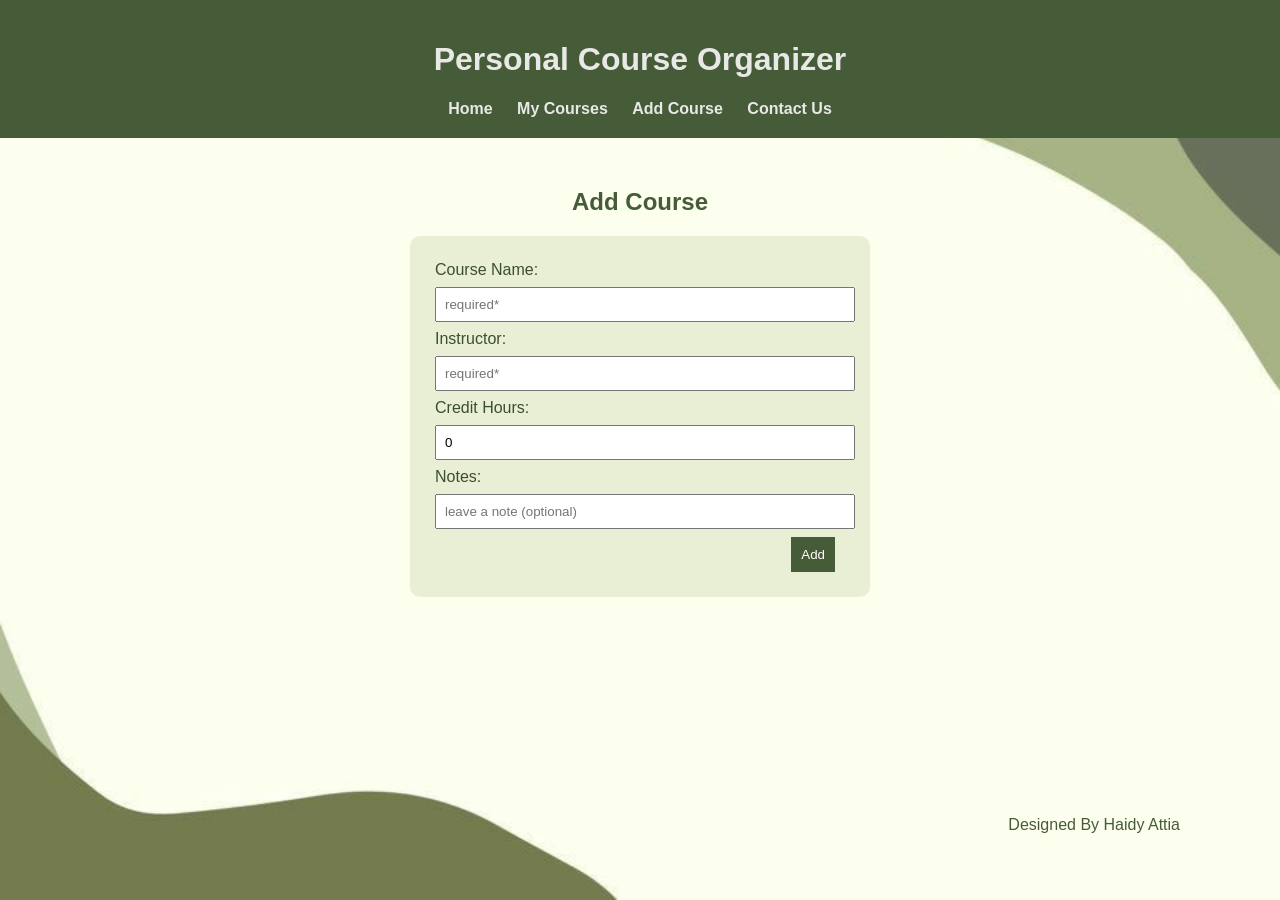
==== add.html @ 20d996e4 "Add files via upload" ====
<!DOCTYPE html>
<html>
<head>
  <title>Add Course</title>
  <link rel="stylesheet" href="style.css">
</head>
<body>

<header>
  <h1>Personal Course Organizer</h1>
  <nav>
    <a href="index.html">Home</a>
    <a href="courses.html">My Courses</a>
    <a href="add.html">Add Course</a>
    <a href="contact.html">Contact Us</a>
  </nav>
</header>

<main>
  <section>
    <h2 class="title">Add Course</h2>

    <form>
      <label>Course Name:</label>
      <input type="text" placeholder="required*" required>

      <label>Instructor:</label>
      <input type="text" placeholder="required*" required>

      <label>Credit Hours:</label>
      <input type="number" required value="0" min="0" max="10">
      <label>Notes:</label>
      <input type="text" placeholder="leave a note (optional)">

      <button class="buttonn" type="submit">Add</button>
    </form>

  </section>
</main>

<footer>
  <p>Designed By Haidy Attia</p>
</footer>

</body>
</html>
---- style.css ----
body {
  font-family:Arial, Helvetica, sans-serif;
  min-height: 100vh;
  margin: 0;
  background-image: url(background.jpg);
  background-size: cover;
  background-position: center;
  background-repeat: no-repeat;
}

header {
  background:#465b37;
  color: #e8e8e6;
  text-align: center;
  padding: 20px;
}

.wel{
  font-family: 'Playwrite IE';
  font-size: 80px;
  margin-bottom: 0%;
  color: #465b37;
  margin-top: 180px;
}

.sub{
  margin-top: 0%;
  color: #687e5a;
}

.title{
  color: #465b37;
}

nav a {
  color: #e8e8e6;
  margin: 10px;
  text-decoration: none;
  font-weight: bold;
}

nav a:hover {
  color:rgb(201, 201, 80);
}

main {
  padding: 30px;
  text-align: center;
}

table {
  width: 80%;
  margin: auto;
  border-collapse: collapse;
  background: white;
}

th {
  background: #465b37;
  color: #e8e8e6;
}

th, td {
  padding: 20px;
  border: 1px solid #ddd;
}

tr:hover {
  background: #f2f2f2;
}

form {
  width: 400px;
  margin: auto;
  background:#e9efd5;
  padding: 25px;
  padding-right: 35px;
  border-radius: 10px;
  text-align: left;
  color:#3c4e30;
}

input, textarea {
  width: 100%;
  margin: 8px 0;
  padding: 8px;
}

button {
  background: #465b37;
  color: white;
  border: none;
  padding: 10px;
  cursor: pointer;
  display: block;
  margin-left: auto;
  
}

button:hover {
  background: #698f69;
}

.cont{
  margin-bottom: 0%;
  color: #465b37;
  margin-top: 180px;
  font-size: 25px;
}
footer {
  position: fixed;
  right: 100px;
  bottom: 50px;
  color: #465b37;
}

@media (max-width: 600px) {
  table {
    width: 100%;
  }

  form {
    width: 90%;
  }
}
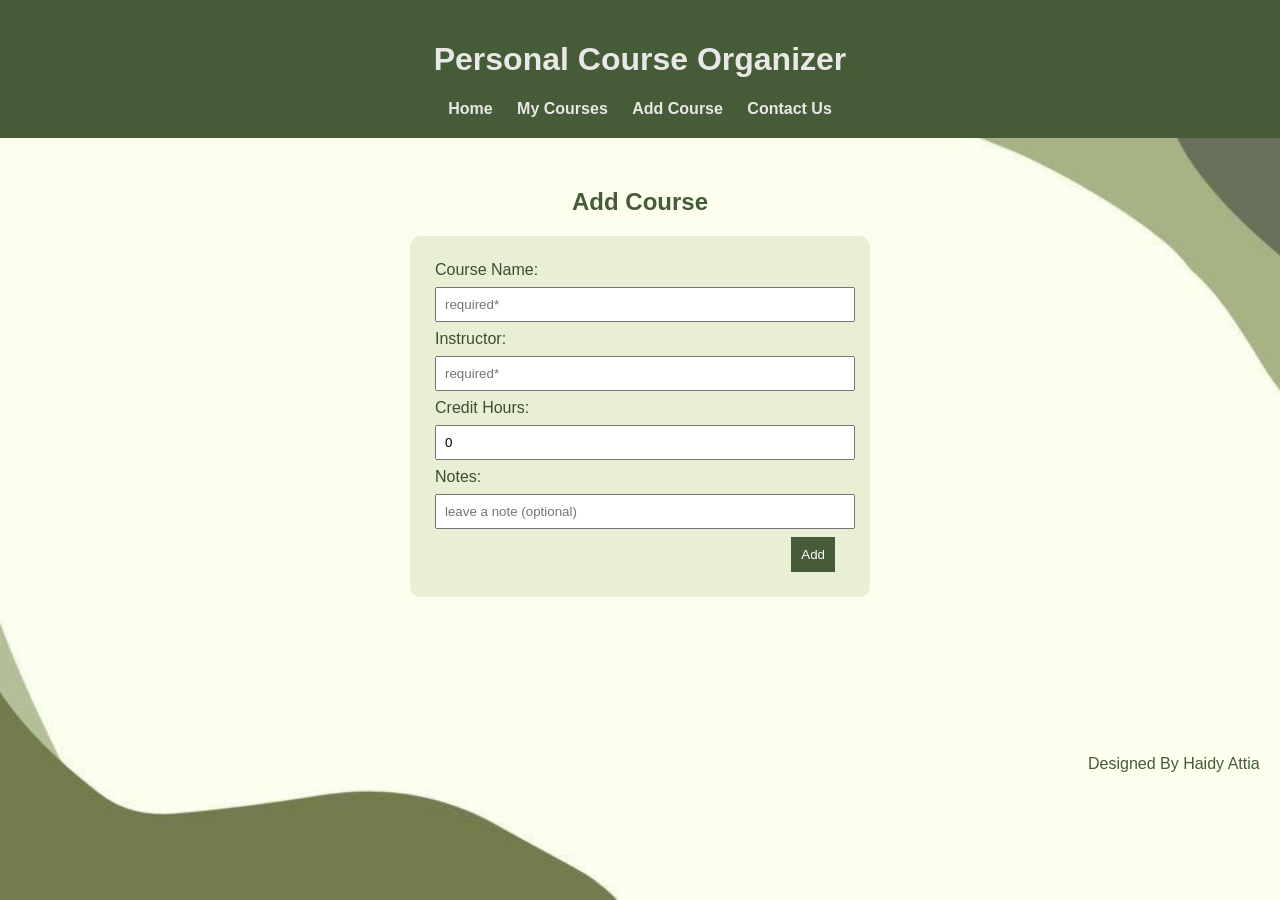
==== commit 5191e785: "Add files via upload" ====
--- a/add.html
+++ b/add.html
@@ -32,7 +32,7 @@
       <label>Notes:</label>
       <input type="text" placeholder="leave a note (optional)">
 
-      <button class="buttonn" type="submit">Add</button>
+      <button  type="submit">Add</button>
     </form>
 
   </section>
--- a/style.css
+++ b/style.css
@@ -18,12 +18,15 @@
 .wel{
   font-family: 'Playwrite IE';
   font-size: 80px;
+  margin-top: 12%;
   margin-bottom: 0%;
+  text-align: center;
   color: #465b37;
-  margin-top: 180px;
+  
 }
 
 .sub{
+  text-align: center;
   margin-top: 0%;
   color: #687e5a;
 }
@@ -101,17 +104,11 @@
   background: #698f69;
 }
 
-.cont{
-  margin-bottom: 0%;
+
+footer {
   color: #465b37;
-  margin-top: 180px;
-  font-size: 25px;
-}
-footer {
-  position: fixed;
-  right: 100px;
-  bottom: 50px;
-  color: #465b37;
+  margin-top: 10%;
+  margin-left: 85%;
 }
 
 @media (max-width: 600px) {
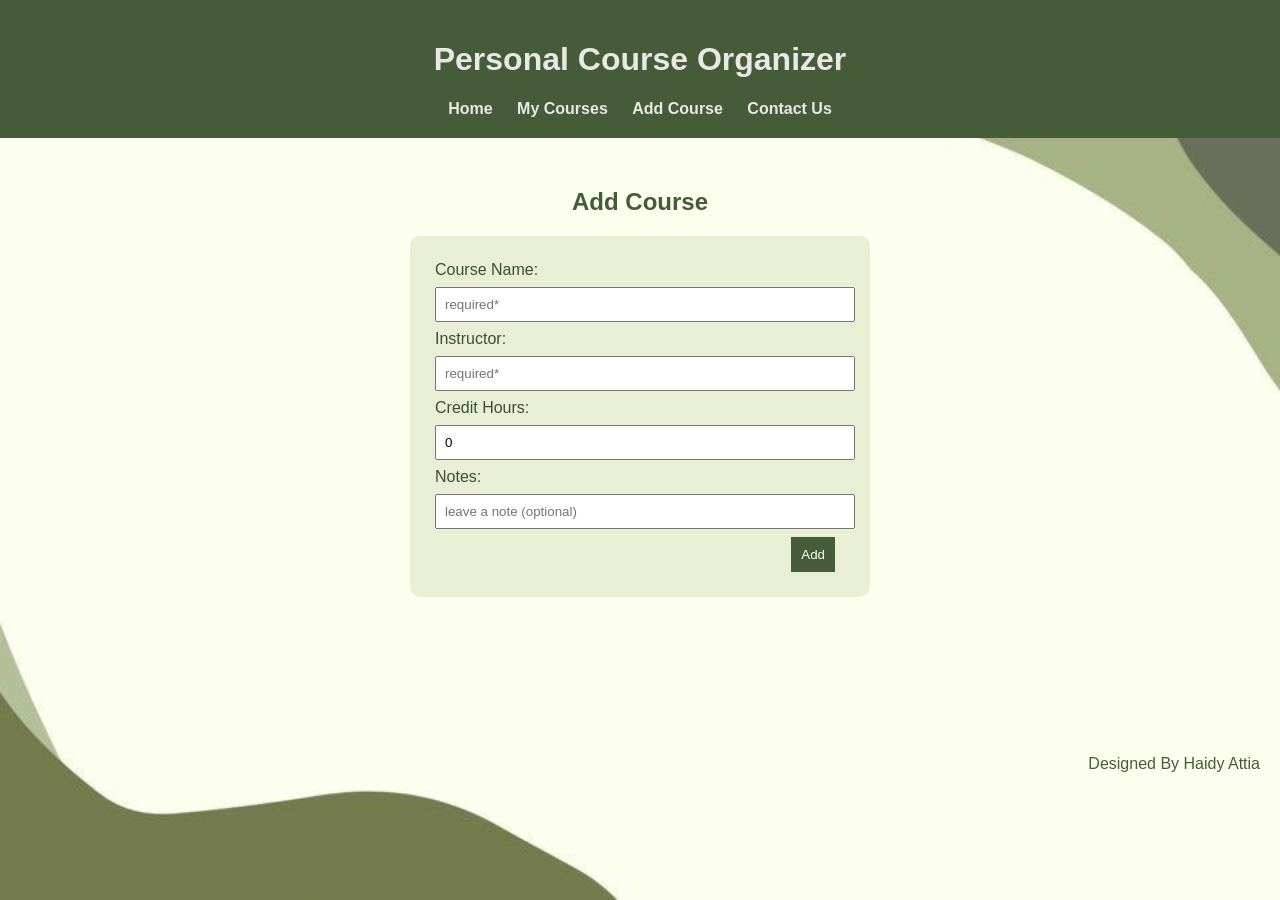
==== commit 19e2d352: "Add files via upload" ====
--- a/add.html
+++ b/add.html
@@ -3,6 +3,8 @@
 <head>
   <title>Add Course</title>
   <link rel="stylesheet" href="style.css">
+  <link rel="stylesheet" href="font.css">
+  <meta name="viewport" content="width=device-width, initial-scale=1.0">
 </head>
 <body>
 
--- a/style.css
+++ b/style.css
@@ -52,7 +52,8 @@
 }
 
 table {
-  width: 80%;
+  width: 100%;
+  min-width: 600px; 
   margin: auto;
   border-collapse: collapse;
   background: white;
@@ -108,16 +109,36 @@
 footer {
   color: #465b37;
   margin-top: 10%;
-  margin-left: 85%;
+  text-align: right;
+  padding-right: 20px;
+}
+
+.table-container {
+  width: 100%;
+  overflow-x: auto;
 }
 
 @media (max-width: 600px) {
-  table {
-    width: 100%;
+
+  form {
+    width: 85%;
+    padding: 20px;
   }
 
-  form {
-    width: 90%;
+  .wel {
+    font-size: 45px;
+    margin-top: 25%;
+  }
+
+  nav a {
+    display: inline-block;
+    margin: 8px;
+    font-size: 14px;
+  }
+
+  footer {
+    text-align: center;
+    padding-right: 0;
   }
 }
 
--- a/font.css
+++ b/font.css
@@ -0,0 +1,6 @@
+@font-face {
+  font-family: 'Playwrite IE';
+  font-style: normal;
+  font-weight: 400;
+  src: url(https://fonts.gstatic.com/s/playwriteie/v11/fC1mPYtWYWnH0hvndYd6GCGMUg.woff2) format('woff2');
+}
